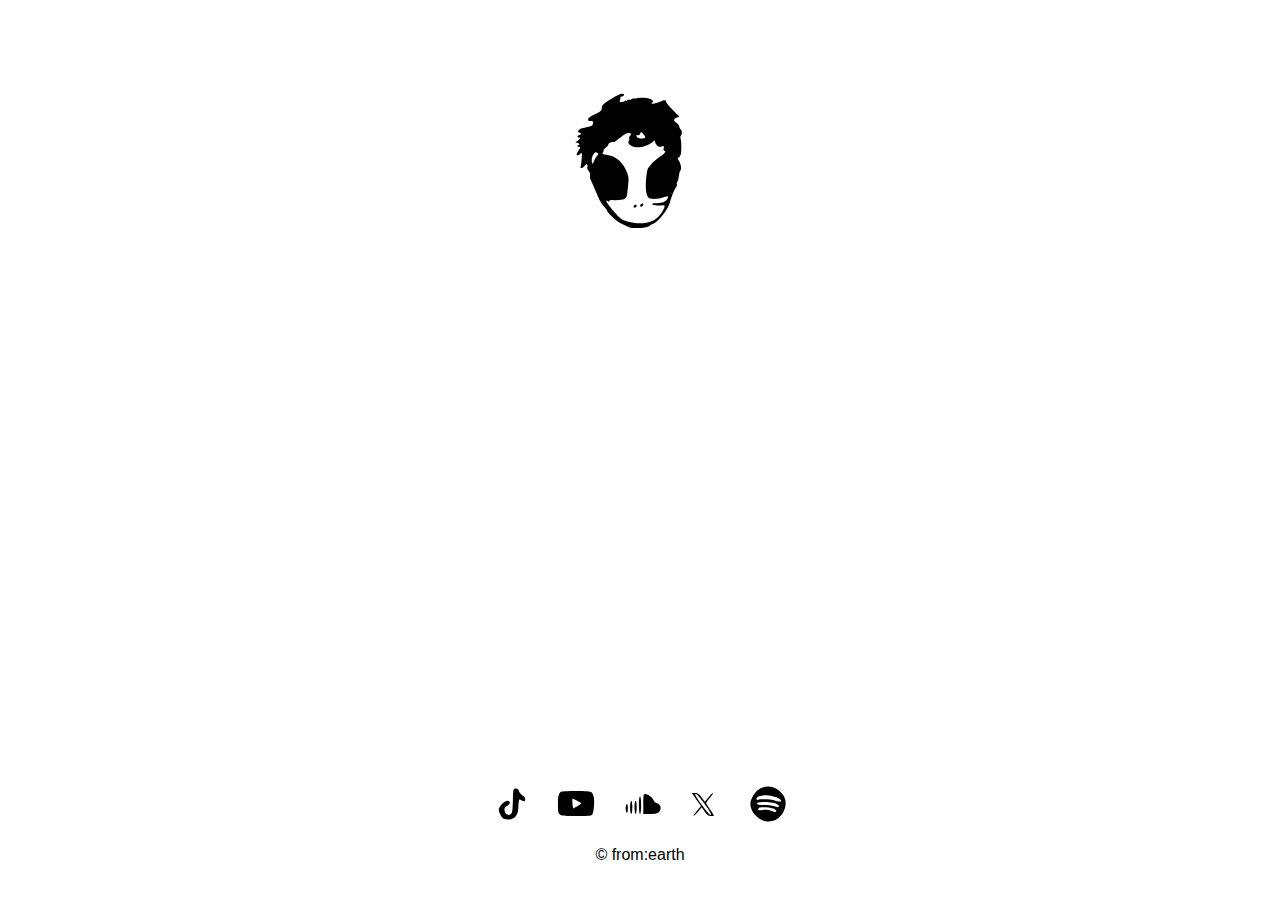
==== index.html @ 2f403c7e "Add files via upload" ====
<!DOCTYPE html>
<html lang="en">
<head>
     <meta charset="UTF-8">
     <meta name="viewport" content="width=device-width, initial-scale=1.0">
     <link rel="stylesheet" href="style114.css">
     <title> NIGHTINTRUDERS </title>
</head>
<body> 

<header class="header">
    <div class="logo">
        <img src="logos/alienface.svg" alt="globe" class="small-logo">
    </div>

    <div class="countdown" id="countdown">   
    </div>
    <script src="script1.js"></script>


</header>



<div class="content">
    <!-- Your content here, such as music, videos, and artwork sections -->
 
</div>




<footer class="footer">
    

    <div class="icon-container">
        <div class="icons">
            <div class="icon">
                <a href="https://www.tiktok.com/@badpapyllon">
                    <img src="icons/tiktok.svg" alt="globe" class="small-icon">
                </a>
            </div>
            <div class="icon">
                <a href="https://www.youtube.com/@dapapyllon">
                    <img src="icons/youtube.svg" alt="globe" class="small-icon">
                </a>
            </div>
            <div class="icon">
                <a href="https://soundcloud.com/badpapyllon/">
                    <img src="icons/soundcloud.svg" alt="globe" class="small-icon">
                </a>
            </div>
            <div class="icon">
                <a href="https://twitter.com/badpapyllon">
                    <img src="icons/twitterx.svg" alt="globe" class="small-icon">
                </a>
            </div>
            <div class="icon">
                <a href="https://www.youtube.com/@dapapyllon">
                    <img src="icons/spotify.svg" alt="globe" class="small-icon">
                </a>
            </div>
        </div>
    </div>
    <div class="container">
        <p>© from:earth</p>
    </div>
</footer>


</body>
</html>
---- style114.css ----
@font-face {
    font-family: 'Mistral';
    src: url('mistral.ttf') format('truetype');
}


body {
    margin: 0;
    font-family: mistral, sans-serif; /* Specify a fallback font */
    display: flex;
    flex-direction: column;
    align-items: center;
    min-height: 100vh;
}

.header {
    text-align: center;
    padding: 20px 0;
    margin-bottom: 20px; /* Add margin at the bottom of the header */
}

/* Apply Mistral font to the countdown timer */
.countdown {
    font-family: 'Mistral', sans-serif; /* Use Mistral font with fallback to sans-serif */
    margin-top: -60px;
}

/* Apply Mistral font to the copyright text */
.container {
    font-family: 'Mistral', sans-serif; /* Use Mistral font with fallback to sans-serif */
}

.navigation ul {
    list-style-type: none;
    padding: 0;
}

.navigation li {
    display: inline;
    margin-right: 20px;
}

.logo img {
    display: inline-block; /* Ensure the logo is centered properly */
}

.content {
    text-align: center;
    padding: 20px;
}

.footer {
    text-align: center;
    padding: 20px 0;
    margin-top: auto;
}

.icon-container {
    display: flex;
    align-items: center;
    justify-content: center;
}

.icons {
    display: flex;
}

.icons .icon {
    margin: 0 10px;
}

.small-logo {
    width: 280px;
    height: 280px;
}

.small-icon {
    width: 44px;
    height: 44px;
}
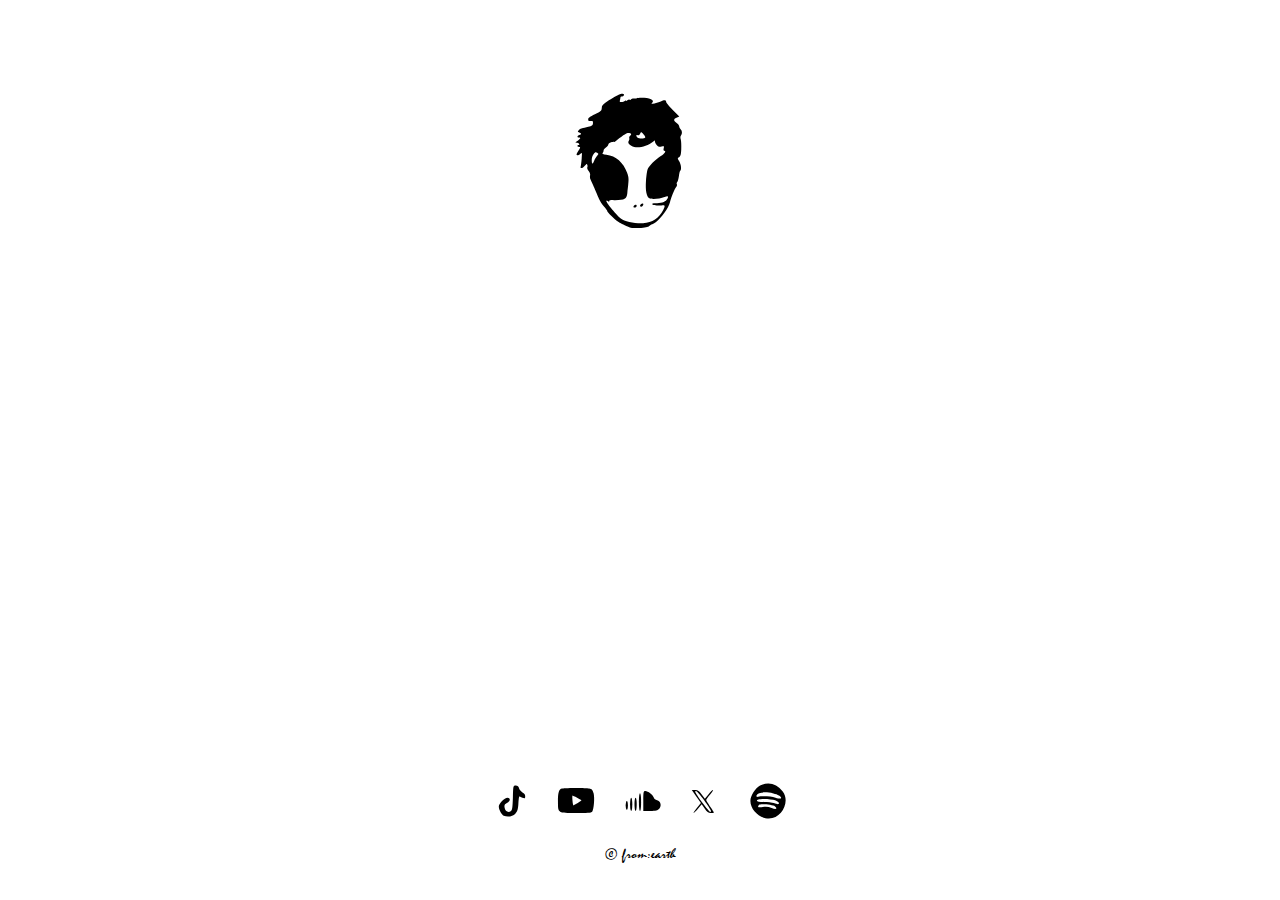
==== commit d17c16b6: "Update index.html" ====
--- a/index.html
+++ b/index.html
@@ -4,7 +4,7 @@
      <meta charset="UTF-8">
      <meta name="viewport" content="width=device-width, initial-scale=1.0">
      <link rel="stylesheet" href="style114.css">
-     <title> NIGHTINTRUDERS </title>
+     <title> ALIEN </title>
 </head>
 <body> 
 
--- a/style114.css
+++ b/style114.css
@@ -1,6 +1,6 @@
 @font-face {
     font-family: 'Mistral';
-    src: url('mistral.ttf') format('truetype');
+    src: url('fonts/mistral-webfont.woff') format('truetype');
 }
 
 
@@ -77,4 +77,4 @@
 .small-icon {
     width: 44px;
     height: 44px;
-}+}
